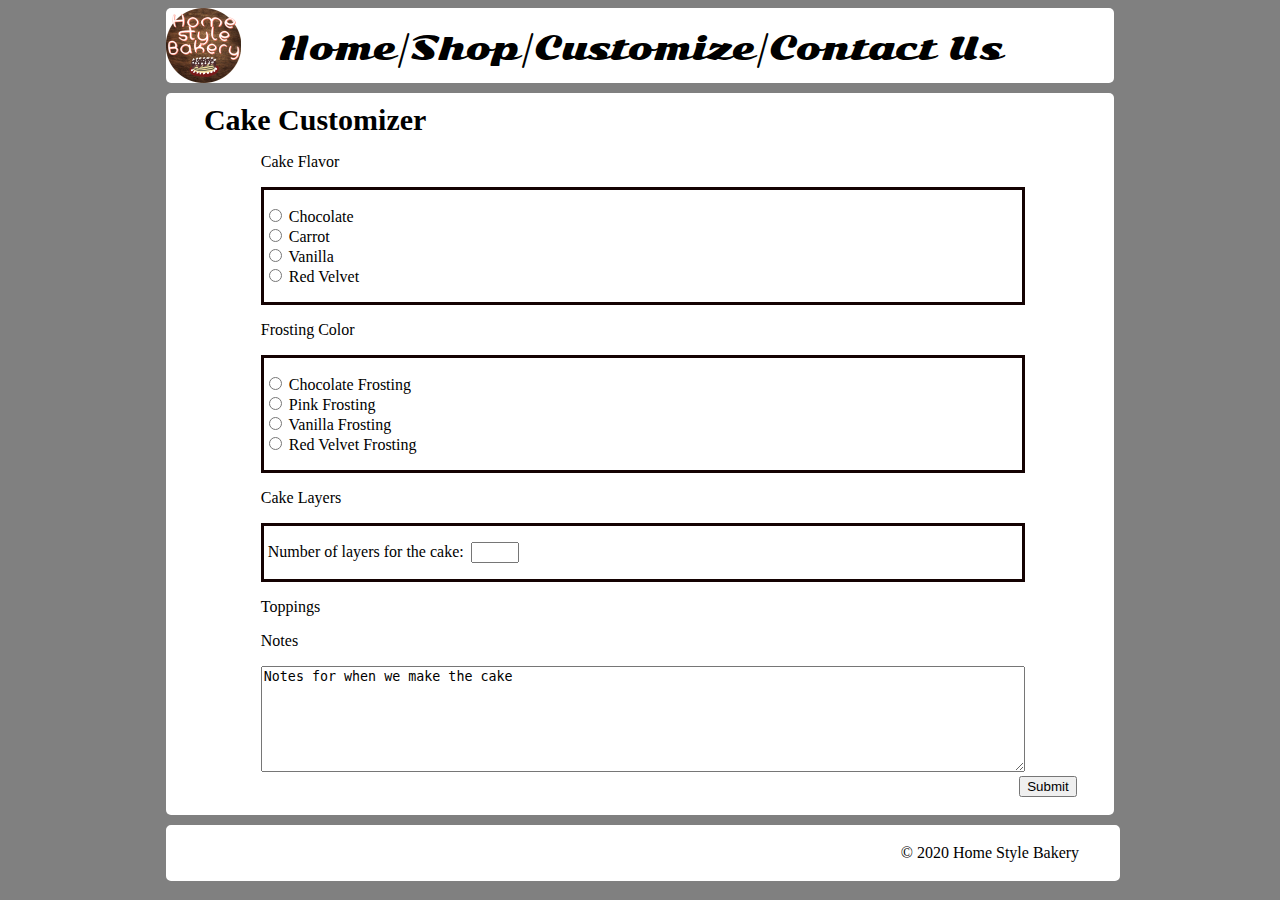
==== Bakery/src/main/webapp/Customize/index.html @ 341be72e "Added Html Pages" ====
<!DOCTYPE html>
<html lang="en">
<link rel="preconnect" href="https://fonts.gstatic.com">
<link href="https://fonts.googleapis.com/css2?family=Sonsie+One&display=swap" rel="stylesheet">
<meta name="viewport" content="width=device-width, initial-scale=1.0">
<link href="../Css_styles/webstyle.css" rel="stylesheet">
<head>
    <meta charset="UTF-8">
    <title>Customize</title>
</head>
<header>
   <img src="../bakerylg.png" alt="logo" width="75px" height="75px" style="position: absolute"><div class="links"><a href="../Home/index.html">Home</a>|<a href="../Shop/index.html">Shop</a>|<a href="../Customize/index.html">Customize</a>|<a href="../Contact_Us/index.html">Contact Us</a></div></header>
<body>
<div class="body_content">
<h1 style="margin-left:4%; margin-top: 2px;padding-top: 10px">Cake Customizer</h1>
	<form>
	<p style="margin-left: 10%">Cake Flavor</p>
		<div class="Selection_Options">
	<p>
	  <label>
	    <input type="radio" name="RadioGroup1" value="Chocolate Cake" id="Chocolate Cake">
	    Chocolate</label>
	  <br>
	  <label>
	    <input type="radio" name="RadioGroup1" value="Carrot Cake" id="Carrot Cake">
	    Carrot</label>
	  <br>
	  <label>
	    <input type="radio" name="RadioGroup1" value="Vanilla Cake" id="Vanilla Cake">
	    Vanilla</label>
	  <br>
	  <label>
	    <input type="radio" name="RadioGroup1" value=" Red Velvet Cake" id="Red Velvet Cake">
	    Red Velvet</label>
	  <br>
	  </p>
			</div>
<p style="margin-left: 10%">Frosting Color</p>
		<div class="Selection_Options">
	<p>
	  <label>
	    <input type="radio" name="RadioGroup1" value="Chocolate Frosting" id="Chocolate Frosting">
	    Chocolate Frosting</label>
	  <br>
	  <label>
	    <input type="radio" name="RadioGroup1" value="Pink Frosting" id="Pink Frosting">
	    Pink Frosting</label>
	  <br>
	  <label>
	    <input type="radio" name="RadioGroup1" value="Vanilla Frosting" id="Vanilla Frosting">
	    Vanilla Frosting</label>
	  <br>
	  <label>
	    <input type="radio" name="RadioGroup1" value=" Red Velvet Frosting" id="Red Velvet Frosting">
	    Red Velvet Frosting</label>
	  <br>
	  </p>
			</div>
	<p style="margin-left: 10%">Cake Layers</p>
		
		<div class="Selection_Options">
		<p> &nbsp;Number of layers for the cake:<input type="number" min="1" max="5" style="margin-left: 1%"></p>
		</div>
	<p style="margin-left: 10%">Toppings</p>
		
	<p style="margin-left: 10%">Notes</p>
		<textarea spellcheck="true" required title="Ticket" id="Ticket" style="width:80%;height: 100px;margin-left: 10%;margin-right: 10%">Notes for when we make the cake</textarea>
		<input style="margin-right: 14%" type="submit">
	
	</form>
	<br>
</div>
</body>
<footer><p style="margin-right: 4%">© 2020 Home Style Bakery</p></footer>
</html>
---- Bakery/src/main/webapp/Css_styles/webstyle.css ----
@charset "utf-8";
/* CSS Document */

 body{ 
	background:grey;

	}
img{
	border-radius: 5px;
}
    header{
			height: 75px;
            border-radius: 5px;
            background-color:white;
	    	width: 75%;
			margin-right: 12.5%;
			margin-left: 12.5%;
	}
footer{
	text-align: end;
	background: #FFFFFF;
	border-radius: 5px;
	border: #FFFFFF solid;
	width: 75%;
	margin-top:10px;
	margin-right: 12.5%;
	margin-left: 12.5%;
}

    div.links{
			padding: 20px;
			text-decoration: none;
			text-align: center;
            font-size: 30px;
            font-family: 'Sonsie One', cursive;
    }
    a:link {
            color: black;
			text-decoration: none;
    }
    a:visited {
              color: black;
			text-decoration: none;
    }
    a:hover {
             color: red;
			text-decoration: none;
    }
    a:active {
             color: blue;
			text-decoration: none;
    }
div.body_content{
	margin-top: 10px;
	margin-left: 12.5%;
	margin-right: 12.5%;
	border-radius: 5px;
	width: 75%;
	height:auto; 
	background: #FFFFFF;
}
    div.item{
	    margin-top: 8px;
		
	border-radius: 5px;
	    margin-bottom: 8px;
	    margin-left: 2.355%;
	    margin-right: 2.355%;
	    postion: fixed;
	    width:20%;
	    height:300px;
	    background:grey;
	    display: inline-block;
	    
}
    div.textn{
	color:white;
	font-size:20px;
}
h1{
	font-size:30px;
	margin-top:4px;
	margin-bottom:4px;
}
input[type=text]{
  width: 97%;
  height:200px;
}
input[type=submit]{
	margin-left:90%;
	margin-bottom:39;

}
div.Selection_Options{
	border: #140202;
	border-style: solid;
	borderwidth: medium;
	width: 80%;
	margin-left: 10%;
}
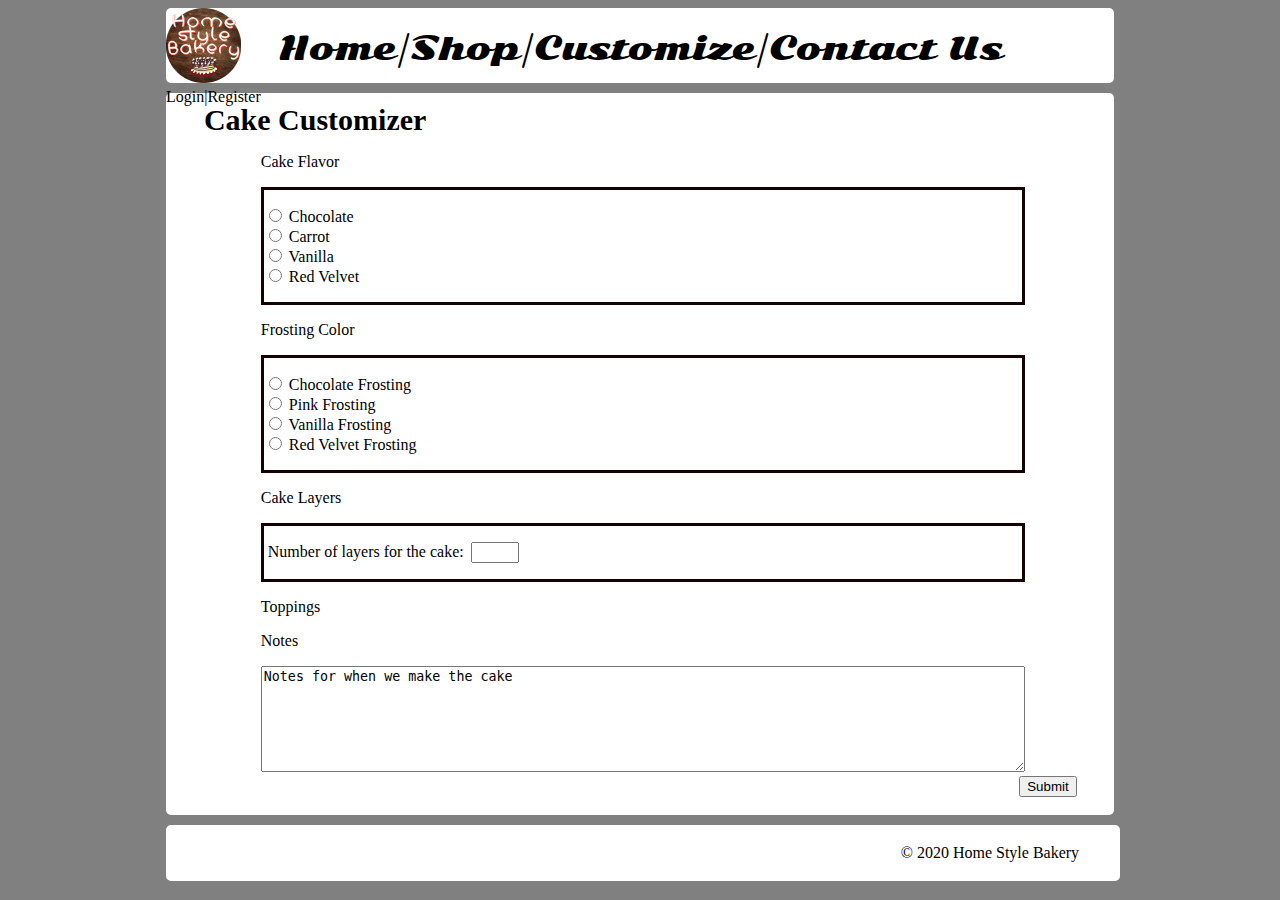
==== commit d5ed5658: "Update of html" ====
--- a/Bakery/src/main/webapp/Customize/index.html
+++ b/Bakery/src/main/webapp/Customize/index.html
@@ -9,7 +9,7 @@
     <title>Customize</title>
 </head>
 <header>
-   <img src="../bakerylg.png" alt="logo" width="75px" height="75px" style="position: absolute"><div class="links"><a href="../Home/index.html">Home</a>|<a href="../Shop/index.html">Shop</a>|<a href="../Customize/index.html">Customize</a>|<a href="../Contact_Us/index.html">Contact Us</a></div></header>
+   <img src="../bakerylg.png" alt="logo" width="75px" height="75px" style="position: absolute"><div class="links"><a href="../Home/index.html">Home</a>|<a href="../Shop/index.html">Shop</a>|<a href="../Customize/index.html">Customize</a>|<a href="../Contact_Us/index.html">Contact Us</a></div><a href="../Login/index.html">Login</a>|<a href="../Register/index.html">Register</a></header>
 <body>
 <div class="body_content">
 <h1 style="margin-left:4%; margin-top: 2px;padding-top: 10px">Cake Customizer</h1>
